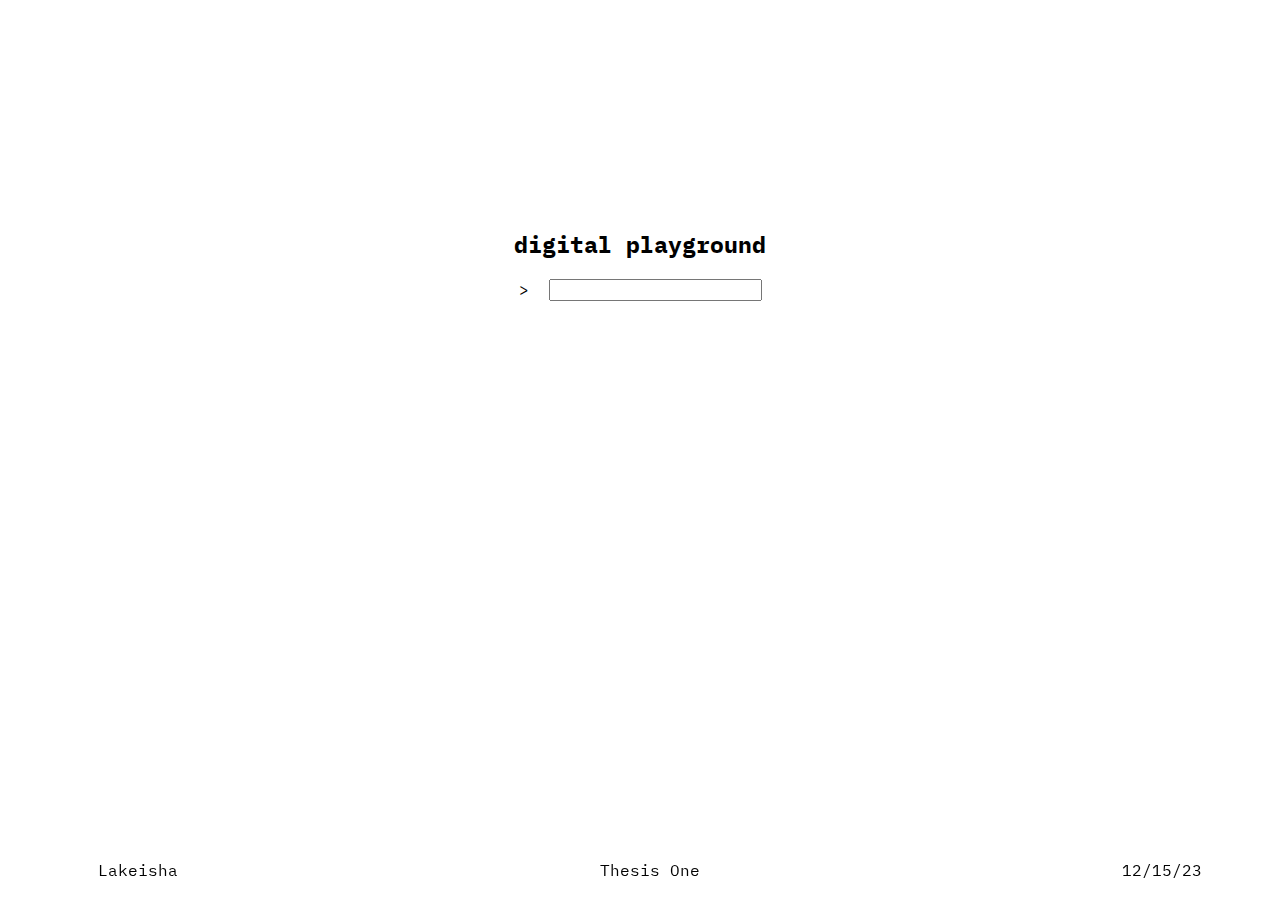
==== index.html @ b9031d57 "first push !!" ====
<!DOCTYPE html>
<html lang="en">
  <head>
    <meta charset="UTF-8" />
    <link rel="icon" type="image/svg+xml" href="/vite.svg" />
    <meta name="viewport" content="width=device-width, initial-scale=1.0" />
    <title>thesis</title>
    <link rel="stylesheet" href="styles.css" />

    <link rel="preconnect" href="https://fonts.googleapis.com" />
    <link rel="preconnect" href="https://fonts.gstatic.com" crossorigin />
    <link
      href="https://fonts.googleapis.com/css2?family=IBM+Plex+Mono:ital@0;1&display=swap"
      rel="stylesheet"
    />
  </head>

  <body>
    <h1>digital playground</h1>
    <div id="thingmabob">
      <div id="doohickey">
        <span class="carrot">>&nbsp;</span>
      </div>
      <div id="ultra-container">
        <input id="ultra" type="text" aria-placeholder="hello world" />
      </div>
      <div id="jit-area-container">
        <div id="jit-area"></div>
      </div>
    </div>

    <div class="footer">
      <div class="flex-row-container">
        <div class="flex-row-item">Lakeisha</div>
        <div class="flex-row-item"></div>
        <div class="flex-row-item">Thesis One</div>
        <div class="flex-row-item"></div>
        <div class="flex-row-item">12/15/23</div>
      </div>

    <script type="module" src="main.js"></script>
  </body>
</html>
---- styles.css ----
* {
  margin: 0;
  padding: 0;
  font-family: "IBM Plex Mono", monospace;
  /* min-height: 100vh;  */
}

#thingmabob {
  text-align: center;
}

#doohickey {
  display: inline-block;
  margin-bottom: 10px;
}

#ultra-container {
  display: inline-block;
}

#ultra {
  margin-bottom: 10px;
  width: 209px;
}

#jit-area {
  text-align: left;
  margin-top: 10px;
}

#jit-area-container {
  margin-left: auto;
  margin-right: auto;
  width: 240px;
}

h1 {
  text-align: center;
  margin-top: 18%;
  font-size: 22.5px;
  margin-bottom: 20px;
}

/* .footer {
  position: absolute;
  bottom: 10px;
  left: 10px;
  z-index: 10;
} */

/* .footer-right {
  text-align: right;
  float: right;
  position: absolute;
  bottom: 10px;
  z-index: 10;
} */

.footer {
  position: fixed;
  bottom: 0;
  left: 0;
  width: 100%;
  /* background-color: #f8f8f8; */
  padding: 10px;
  /* box-shadow: 0px -2px 5px rgba(0, 0, 0, 0.1);  */
}

.flex-row-container {
  display: flex;
  justify-content: space-between;
}

.flex-row-item {
  flex: 1;
  text-align: center;
  margin-bottom: 10px;
}
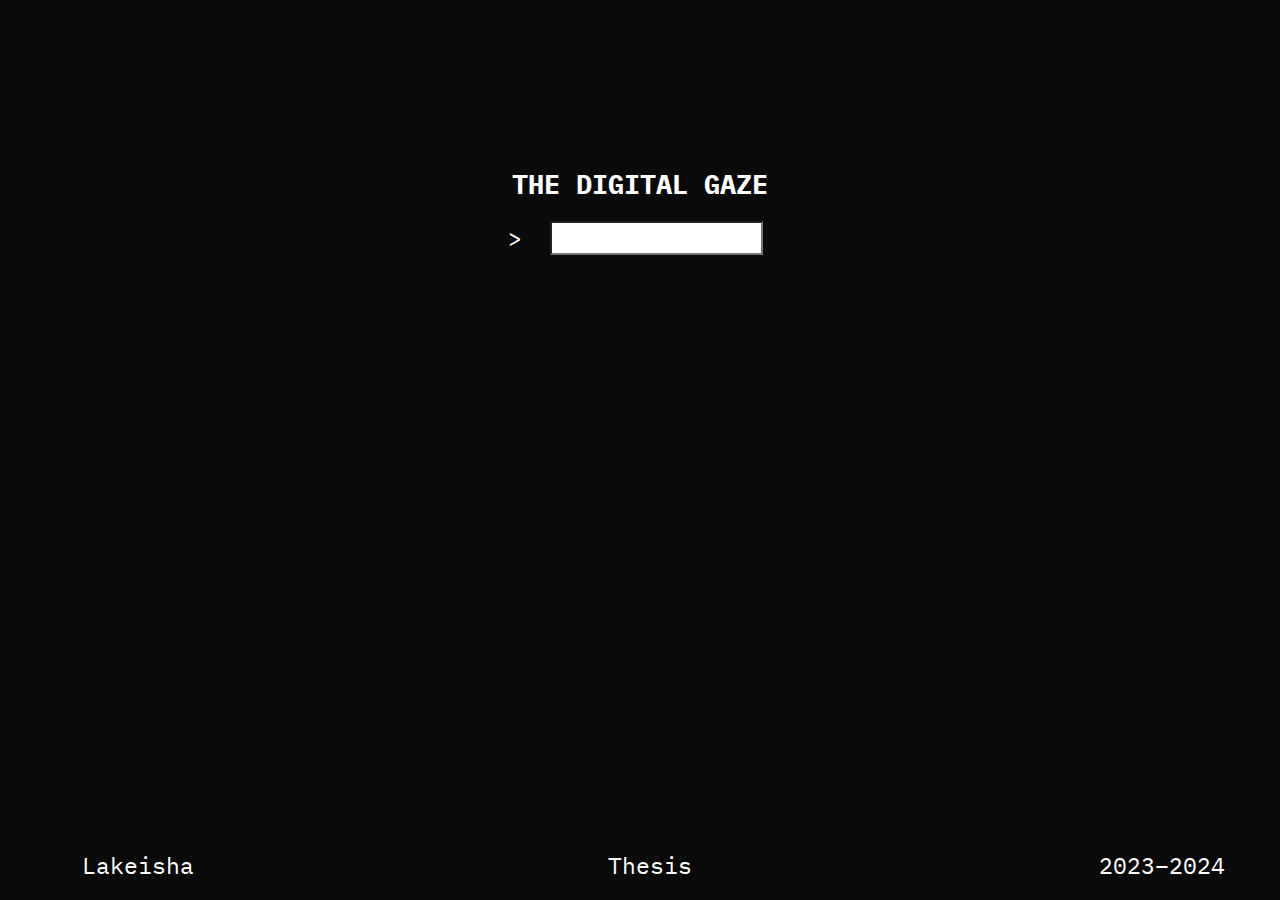
==== commit c1195f26: "fe" ====
--- a/index.html
+++ b/index.html
@@ -16,7 +16,7 @@
   </head>
 
   <body>
-    <h1>digital playground</h1>
+    <h1>THE DIGITAL GAZE</h1>
     <div id="thingmabob">
       <div id="doohickey">
         <span class="carrot">>&nbsp;</span>
@@ -33,10 +33,13 @@
       <div class="flex-row-container">
         <div class="flex-row-item">Lakeisha</div>
         <div class="flex-row-item"></div>
-        <div class="flex-row-item">Thesis One</div>
+        <div class="flex-row-item">Thesis</div>
         <div class="flex-row-item"></div>
-        <div class="flex-row-item">12/15/23</div>
+        <div class="flex-row-item">2023–2024</div>
       </div>
+    </div>
+
+    <!-- <div class="whole-container"></div> -->
 
     <script type="module" src="main.js"></script>
   </body>
--- a/styles.css
+++ b/styles.css
@@ -3,10 +3,28 @@
   padding: 0;
   font-family: "IBM Plex Mono", monospace;
   /* min-height: 100vh;  */
+  /* transform: scale(1.5px); */
+  font-size: 23px;
+  color: white;
+  background-color: rgb(10, 10, 10);
+  /* border: 2px solid white; */
+}
+
+.whole-container {
+  width: 100vw;
+  height: 100vh;
+  border: 2px solid white;
+  /* overflow: hidden; */
+  position: absolute;
+  z-index: 10;
 }
 
 #thingmabob {
   text-align: center;
+}
+
+.carrot {
+  margin-left: -10px;
 }
 
 #doohickey {
@@ -21,6 +39,12 @@
 #ultra {
   margin-bottom: 10px;
   width: 209px;
+  background-color: white;
+  color: black;
+  /* border-bottom: 5px gray solid;
+  border-right: 10px gray solid;
+  border-left: 5px gray solid;
+  border-top: 10px gray solid; */
 }
 
 #jit-area {
@@ -36,9 +60,11 @@
 
 h1 {
   text-align: center;
-  margin-top: 18%;
-  font-size: 22.5px;
+  margin-top: 13%;
+  /* font-size: 22.5px; */
+  font-size: 27px;
   margin-bottom: 20px;
+  cursor: pointer;
 }
 
 /* .footer {
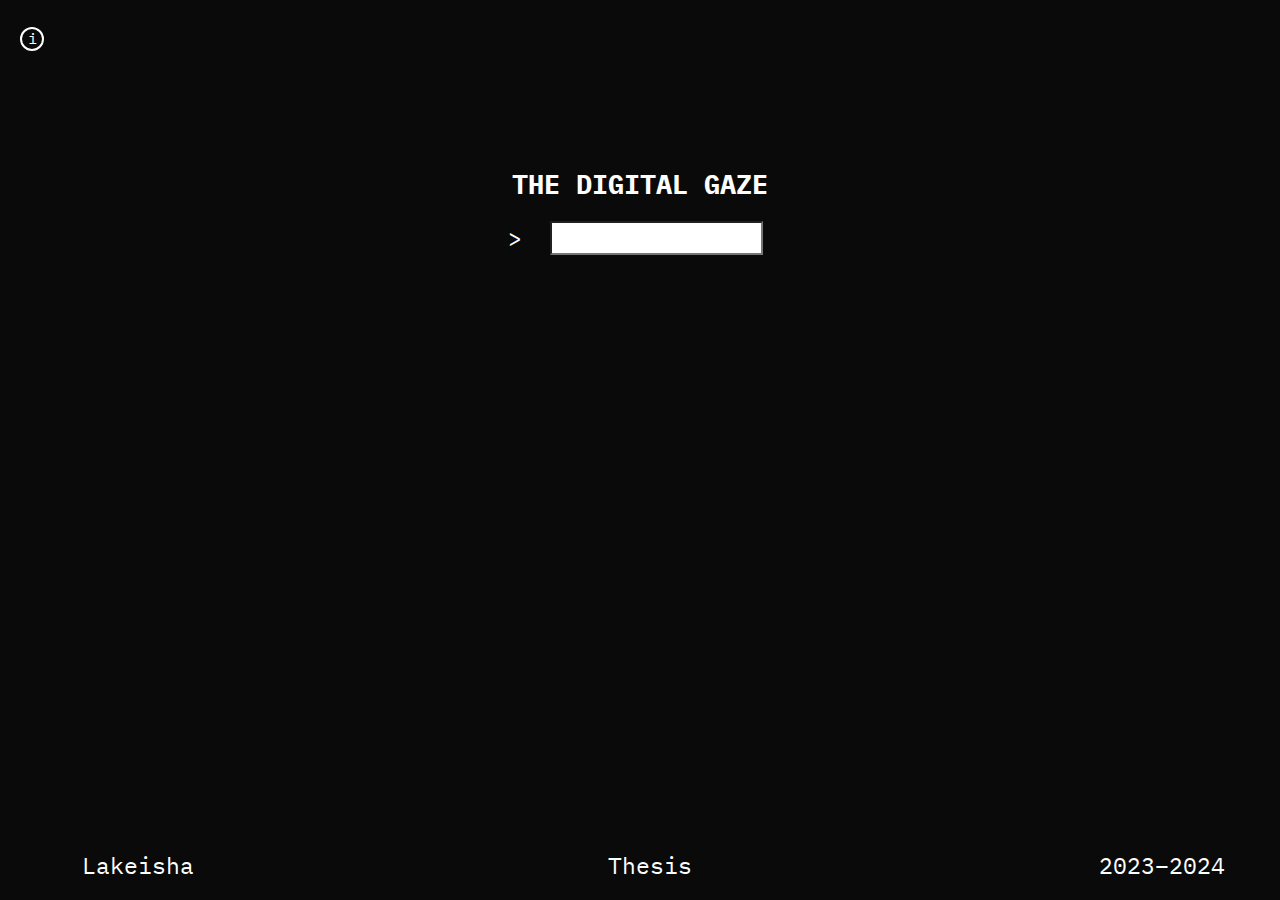
==== commit 35984e90: "input passwrd" ====
--- a/index.html
+++ b/index.html
@@ -17,6 +17,34 @@
 
   <body>
     <h1>THE DIGITAL GAZE</h1>
+    <div id="desc-1">i</div>
+
+    <div class="more-info" id="more-info">
+      <!-- <button id="clickx">x</button> -->
+
+      <ul class="a">
+        <li class="password">INPUT PASSWORD</li>
+        <li>ideas</li>
+        <li>click title</li>
+        <li id="bold">click title</li>
+        <li>experimentation</li>
+        <li>click title</li>
+        <li>click title</li>
+        <li>click title</li>
+        <li>research</li>
+        <li>description</li>
+        <li>click title</li>
+        <li>[ go to website ]</li>
+        <li>website</li>
+        <li>click title</li>
+        <li>click title</li>
+        <li>book</li>
+        <li>click title</li>
+        <li>the digital gaze</li>
+        <li>[ print receipt ]</li>
+      </ul>
+    </div>
+
     <div id="thingmabob">
       <div id="doohickey">
         <span class="carrot">>&nbsp;</span>
--- a/styles.css
+++ b/styles.css
@@ -102,3 +102,80 @@
   text-align: center;
   margin-bottom: 10px;
 }
+
+#xButton {
+  top: -32px !important;
+  right: 0px !important;
+}
+
+.hide {
+  display: block;
+}
+
+#clickx {
+  top: -32px !important;
+  right: 0px !important;
+  position: fixed;
+}
+
+.more-info {
+  display: none;
+  position: fixed;
+  top: 22.5%;
+  left: 17%;
+  transform: translate(-50%, -50%);
+  background-color: white;
+  /* padding: 20px; */
+  /* border: 1px solid #ccc; */
+  box-shadow: 0px 0px 10px 0px rgba(0, 0, 0, 0.75);
+  z-index: 998; /* Ensure the popup is below the close button overlay */
+  width: 300px;
+  font-size: 10px;
+  /* display:block; */
+  /* height: 60%; */
+  /* didplay: none; */
+}
+
+#desc-1 {
+  font-size: 15px !important;
+  border: 2px solid white;
+  border-radius: 50%;
+  width: 20px;
+  height: 20px;
+  padding-left: center;
+  padding-right: center;
+  text-align: center;
+  top: 3vh;
+  position: absolute;
+  margin-left: 20px;
+  font-size: 20px;
+}
+
+#desc-1:hover {
+  cursor: pointer;
+}
+
+.hide {
+  display: block;
+}
+
+#clickx {
+  top: -32px !important;
+  right: 0px !important;
+  position: fixed;
+}
+
+#xButton {
+  top: -32px !important;
+  right: 0px !important;
+}
+
+ul,
+li {
+  font-size: 12px !important;
+  border: none !important;
+}
+
+.password {
+  list-style-type: none !important; /* Remove bullets */
+}
